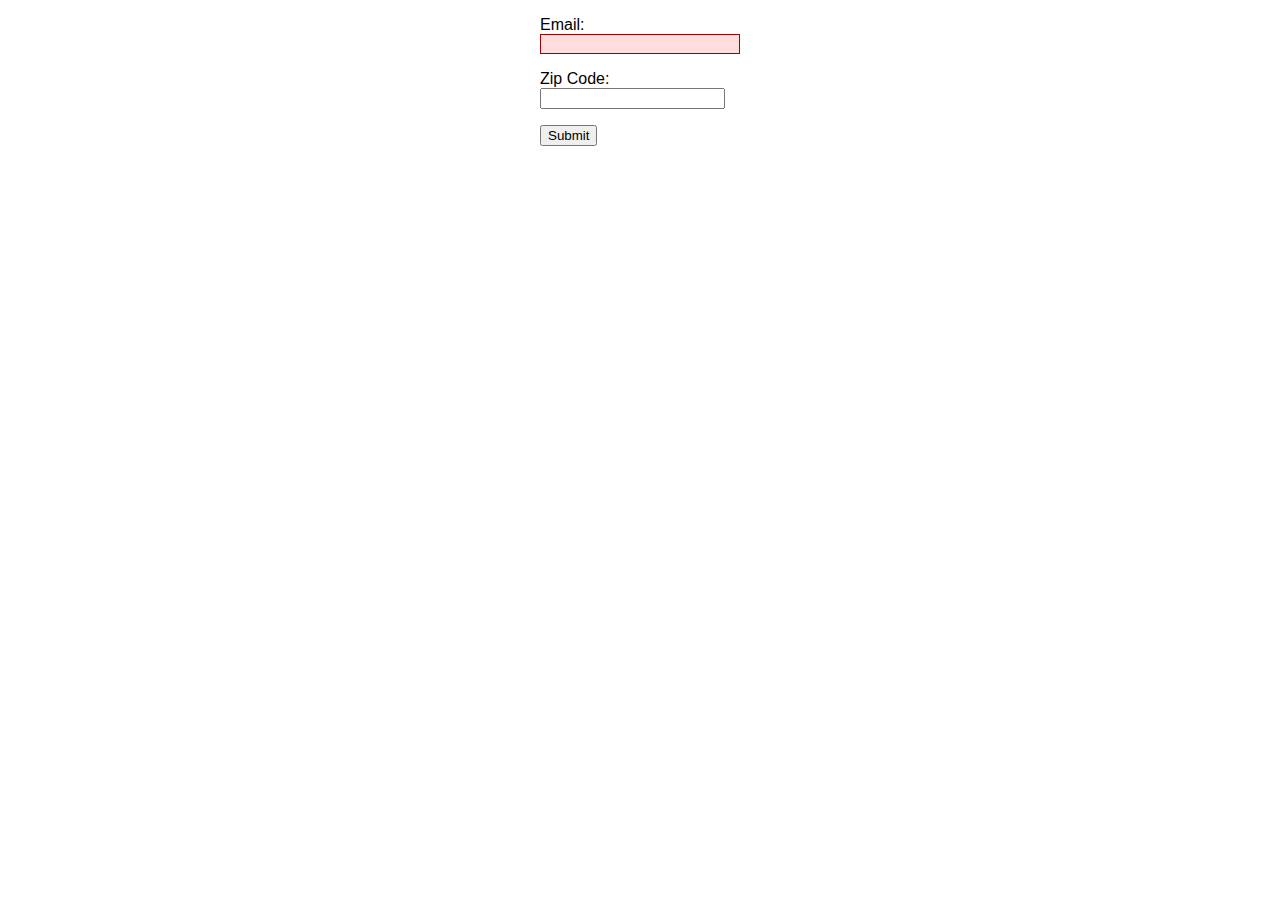
==== index.html @ 89113e3d "feat: add form and validation files" ====
<!DOCTYPE html>
<html lang="en">

<head>
    <meta charset="UTF-8">
    <meta http-equiv="X-UA-Compatible" content="IE=edge">
    <meta name="viewport" content="width=device-width, initial-scale=1.0">
    <title>Form Validation</title>
    <script src="main.js" defer></script>
    <link rel="stylesheet" href="globals.css">
</head>

<body>
    <form novalidate>
        <p>
            <label for="email">
                <span>Email:</span>
                <input type="email" id="email" name="email" required minlength="8">
                <span class="error" aria-live="polite"></span>
            </label>
        </p>
        <p><label for="zipcode">
                <span>Zip Code:</span>
                <input type="text" pattern="[0-9]{5}" id="zipcode" name="zipcode" maxlength="5">
                <span class="error" aria-live="polite"></span>
            </label></p>
        <button>Submit</button>
    </form>
</body>

</html>
---- globals.css ----
body {
    font: 1em sans-serif;
    width: 200px;
    padding: 0;
    margin: 0 auto;
}

p * {
    display: block;
}

input[type="email"] {
    -webkit-appearance: none;
    appearance: none;

    width: 100%;
    border: 1px solid #333;
    margin: 0;

    font-family: inherit;
    font-size: 90%;

    box-sizing: border-box;
}

/* This is our style for the invalid fields */
input:invalid {
    border-color: #900;
    background-color: #fdd;
}

input:focus:invalid {
    outline: none;
}

/* This is the style of our error messages */
.error {
    width: 100%;
    padding: 0;

    font-size: 80%;
    color: white;
    background-color: #900;
    border-radius: 0 0 5px 5px;

    box-sizing: border-box;
}

.error.active {
    padding: 0.3em;
}
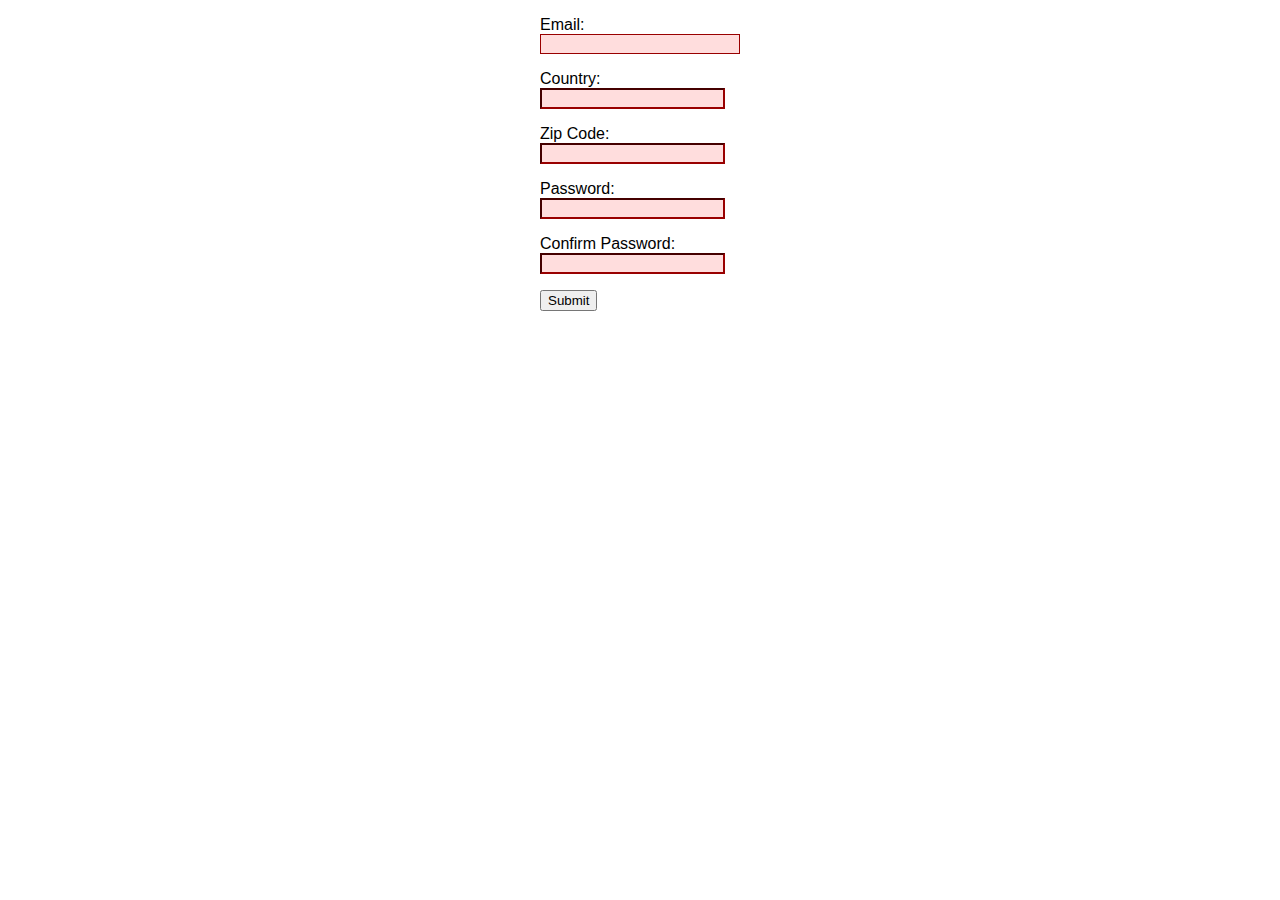
==== commit 0c5ba4a3: "feat: add country validation" ====
--- a/index.html
+++ b/index.html
@@ -2,12 +2,12 @@
 <html lang="en">
 
 <head>
-    <meta charset="UTF-8">
-    <meta http-equiv="X-UA-Compatible" content="IE=edge">
-    <meta name="viewport" content="width=device-width, initial-scale=1.0">
+    <meta charset="UTF-8" />
+    <meta http-equiv="X-UA-Compatible" content="IE=edge" />
+    <meta name="viewport" content="width=device-width, initial-scale=1.0" />
     <title>Form Validation</title>
     <script src="main.js" defer></script>
-    <link rel="stylesheet" href="globals.css">
+    <link rel="stylesheet" href="globals.css" />
 </head>
 
 <body>
@@ -15,15 +15,38 @@
         <p>
             <label for="email">
                 <span>Email:</span>
-                <input type="email" id="email" name="email" required minlength="8">
+                <input type="email" id="email" name="email" minlength="8" required />
                 <span class="error" aria-live="polite"></span>
             </label>
         </p>
-        <p><label for="zipcode">
+        <p>
+            <label for="country">
+                <span>Country:</span>
+                <input type="text" id="country" name="country" pattern="[A-Za-z]+" required />
+                <span class=" error" aria-live="polite"></span>
+            </label>
+        </p>
+        <p>
+            <label for="zipcode">
                 <span>Zip Code:</span>
-                <input type="text" pattern="[0-9]{5}" id="zipcode" name="zipcode" maxlength="5">
+                <input type="text" pattern="[0-9]{5}" id="zipcode" name="zipcode" maxlength="5" required />
                 <span class="error" aria-live="polite"></span>
-            </label></p>
+            </label>
+        </p>
+        <p>
+            <label for="password">
+                <span>Password:</span>
+                <input type="password" id="password" name="password" required />
+                <span class="error" aria-live="polite"></span>
+            </label>
+        </p>
+        <p>
+            <label for="password-confirm">
+                <span>Confirm Password:</span>
+                <input type="password" id="password-confirm" name="password-confirm" required />
+                <span class="error" aria-live="polite"></span>
+            </label>
+        </p>
         <button>Submit</button>
     </form>
 </body>
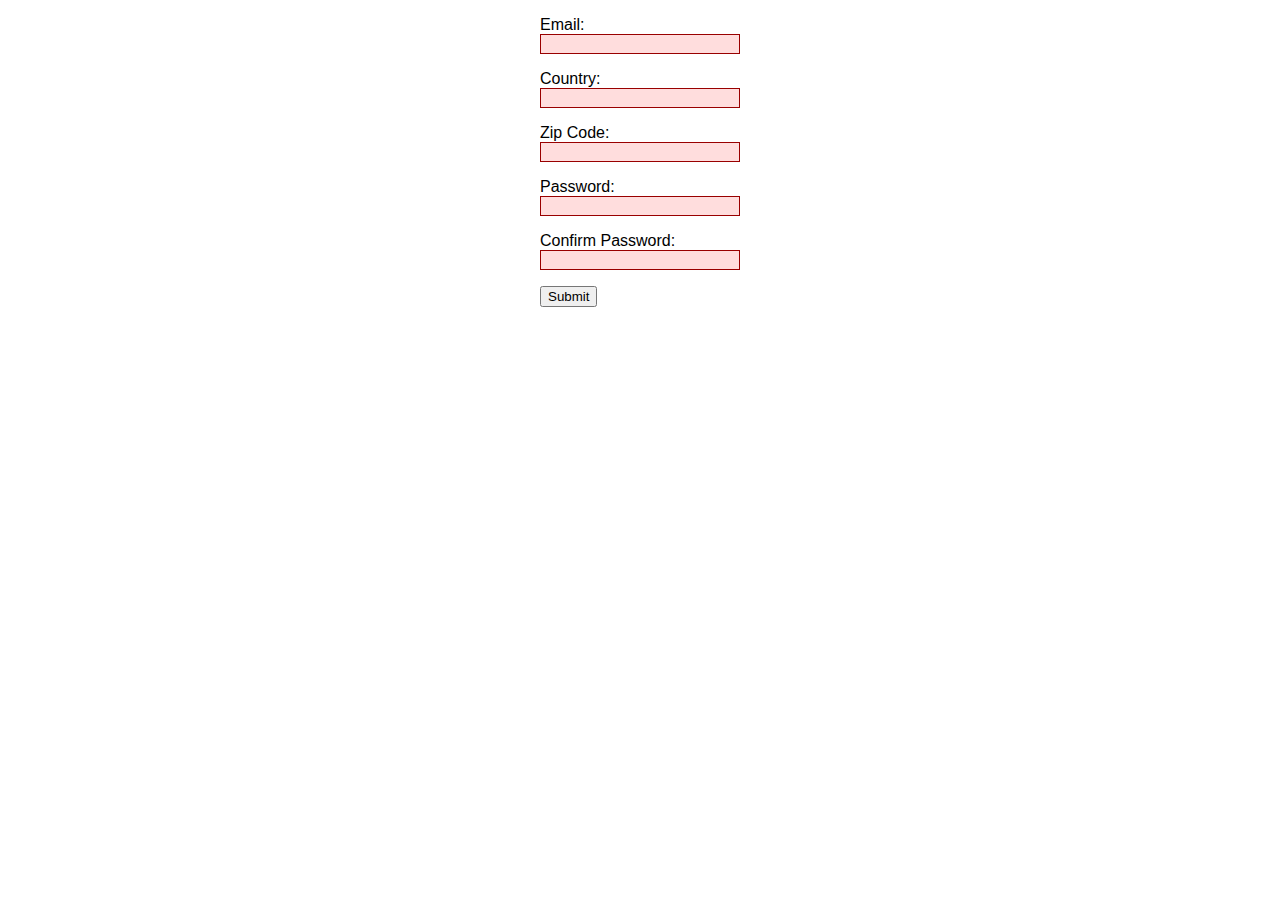
==== commit 955437ac: "feat: fix password validation and add modal when successfully submitted" ====
--- a/index.html
+++ b/index.html
@@ -11,7 +11,7 @@
 </head>
 
 <body>
-    <form novalidate>
+    <form id="form-input" novalidate>
         <p>
             <label for="email">
                 <span>Email:</span>
@@ -23,7 +23,7 @@
             <label for="country">
                 <span>Country:</span>
                 <input type="text" id="country" name="country" pattern="[A-Za-z]+" required />
-                <span class=" error" aria-live="polite"></span>
+                <span class="error" aria-live="polite"></span>
             </label>
         </p>
         <p>
@@ -36,19 +36,27 @@
         <p>
             <label for="password">
                 <span>Password:</span>
-                <input type="password" id="password" name="password" required />
+                <input type="password" id="password" name="password" minlength="6" maxlength="24" required />
                 <span class="error" aria-live="polite"></span>
             </label>
         </p>
         <p>
             <label for="password-confirm">
                 <span>Confirm Password:</span>
-                <input type="password" id="password-confirm" name="password-confirm" required />
+                <input type="password" id="password-confirm" name="password-confirm" minlength="6" maxlength="24"
+                    required />
                 <span class="error" aria-live="polite"></span>
             </label>
         </p>
-        <button>Submit</button>
+        <button id="myBtn">Submit</button>
     </form>
+
+    <div id="myModal" class="modal">
+        <div class="modal-content">
+            <span class="close">&times;</span>
+            <h1>Form successfully submitted! High five!✋</h1>
+        </div>
+    </div>
 </body>
 
 </html>--- a/globals.css
+++ b/globals.css
@@ -9,21 +9,17 @@
     display: block;
 }
 
-input[type="email"] {
+input {
     -webkit-appearance: none;
     appearance: none;
-
     width: 100%;
     border: 1px solid #333;
     margin: 0;
-
     font-family: inherit;
     font-size: 90%;
-
     box-sizing: border-box;
 }
 
-/* This is our style for the invalid fields */
 input:invalid {
     border-color: #900;
     background-color: #fdd;
@@ -33,19 +29,51 @@
     outline: none;
 }
 
-/* This is the style of our error messages */
 .error {
     width: 100%;
     padding: 0;
-
     font-size: 80%;
     color: white;
     background-color: #900;
     border-radius: 0 0 5px 5px;
-
     box-sizing: border-box;
 }
 
 .error.active {
     padding: 0.3em;
+}
+
+.modal {
+    display: none;
+    position: fixed;
+    z-index: 1;
+    left: 0;
+    top: 0;
+    width: 100%;
+    height: 100%;
+    overflow: auto;
+    background-color: rgb(0, 0, 0);
+    background-color: rgba(0, 0, 0, 0.4);
+}
+
+.modal-content {
+    background-color: #fefefe;
+    margin: 15% auto;
+    padding: 20px;
+    border: 1px solid #888;
+    width: 80%;
+}
+
+.close {
+    color: #aaa;
+    float: right;
+    font-size: 28px;
+    font-weight: bold;
+}
+
+.close:hover,
+.close:focus {
+    color: black;
+    text-decoration: none;
+    cursor: pointer;
 }